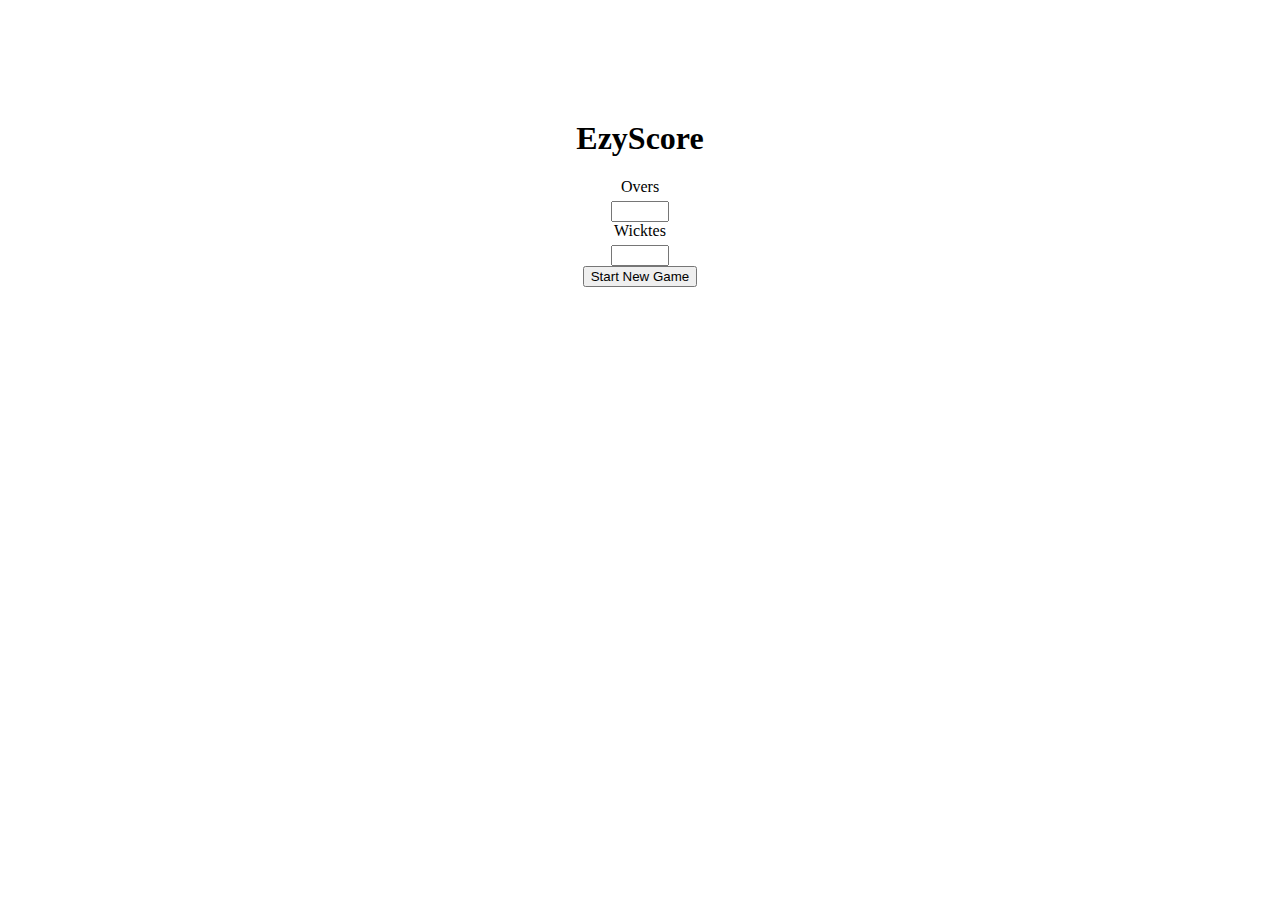
==== EzyScore/index.html @ ada6ce63 "Add the files" ====
﻿<!DOCTYPE html>
<html>
<head>
    <meta charset="utf-8" />
    <meta name="viewport" content="width=device-width, initial-scale=1.0">
    <link href="/content/bootstrap.css" rel="stylesheet" type="text/css" />
    <script src="/scripts/modernizr-2.6.2.js"></script>
</head>
<body ng-app="ezyScoreApp">
    <div class="conatainer" ng-controller="scoreController">
        <div id="welcome-window" style="text-align: center; margin-top: 120px;">
            <div>
                <h1>EzyScore</h1>
            </div>
            <form class="form-horizontal">
                <div class="form-group">
                    <div>
                        <label for="overs" class="control-label">Overs</label>
                    </div>
                    <div>
                        <input type="number" class="form-control" id="overs" ng-model="overs" style="width: 50px; display: inline; margin-top: 5px;"/>
                    </div>
                </div>
                <div class="form-group">
                    <div>
                        <label for="wickets" class="control-label">Wicktes</label>
                    </div>
                    <div>
                        <input type="number" class="form-control" id="wickets" ng-model="wickets" style="width: 50px; display: inline; margin-top: 5px;"/>
                    </div>
                </div>
                <div class="form-group center-block">
                    <div class="center-block">
                        <button type="submit" class="btn btn-primary btn-lg">Start New Game</button>
                    </div>
                </div>
            </form>
        </div>
        <div id="first-innings-window" ng-show="status == 'first-innings'"></div>
        <div id="second-innings-window" ng-show="status == 'second-innings'"></div>
    </div>

    <script src="/scripts/jquery-1.10.2.min.js"></script>
    <script src="/scripts/bootstrap.min.js"></script>
    <script src="/scripts/angular.min.js"></script>
    <script src="/Scripts/app.js"></script>
    <script src="/Scripts/controllers/scoreController.js"></script>
</body>
</html>
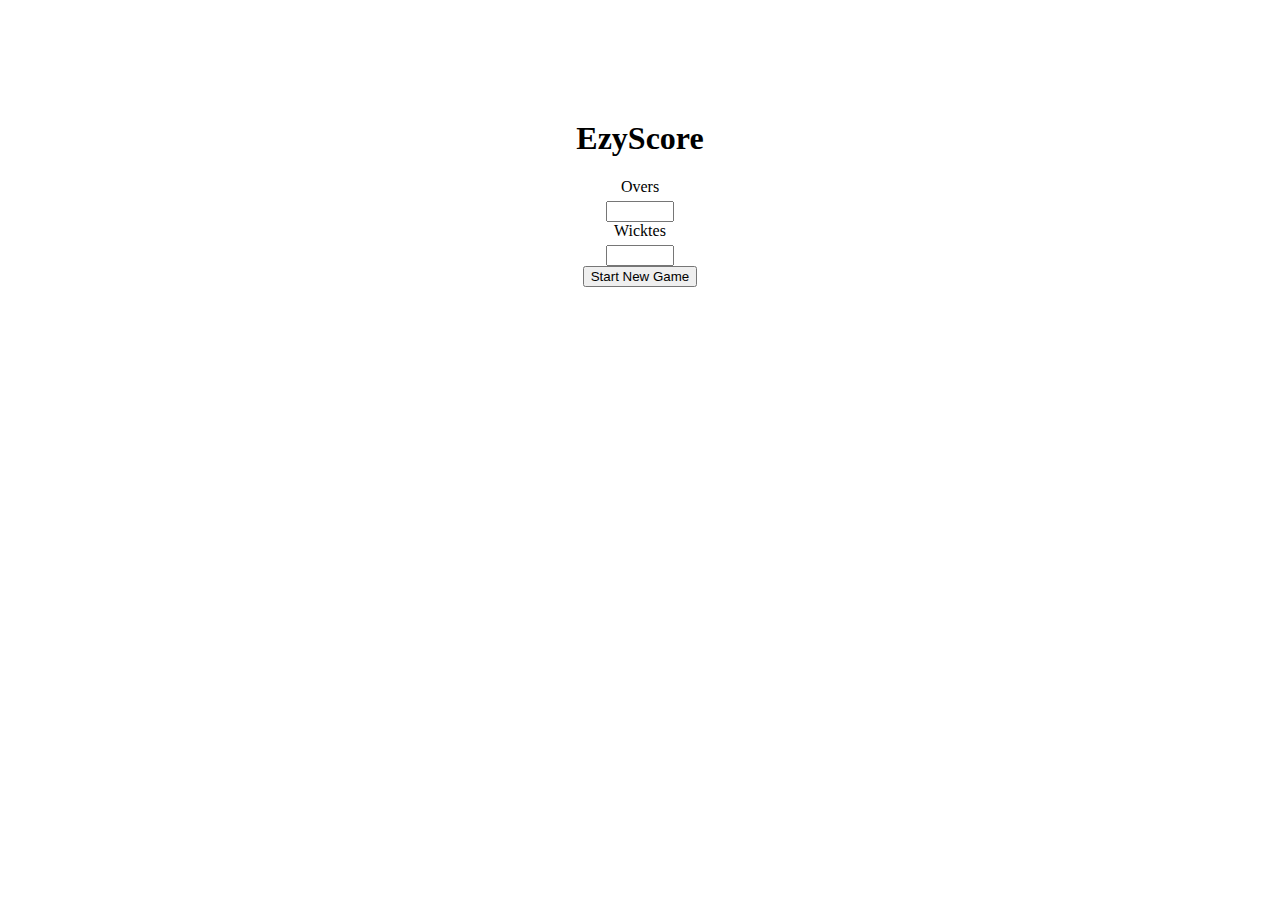
==== commit 5fbc7d74: "Add the undo functions" ====
--- a/EzyScore/index.html
+++ b/EzyScore/index.html
@@ -4,11 +4,12 @@
     <meta charset="utf-8" />
     <meta name="viewport" content="width=device-width, initial-scale=1.0">
     <link href="/content/bootstrap.css" rel="stylesheet" type="text/css" />
+    <link href="/content/site.css" rel="stylesheet" type="text/css" />
     <script src="/scripts/modernizr-2.6.2.js"></script>
 </head>
 <body ng-app="ezyScoreApp">
     <div class="conatainer" ng-controller="scoreController">
-        <div id="welcome-window" style="text-align: center; margin-top: 120px;">
+        <div id="welcome-view" style="text-align: center; margin-top: 120px;" ng-show="Game == null" ngcloak>
             <div>
                 <h1>EzyScore</h1>
             </div>
@@ -18,7 +19,7 @@
                         <label for="overs" class="control-label">Overs</label>
                     </div>
                     <div>
-                        <input type="number" class="form-control" id="overs" ng-model="overs" style="width: 50px; display: inline; margin-top: 5px;"/>
+                        <input type="number" class="form-control" id="overs" ng-model="overs" style="width: 60px; display: inline; margin-top: 5px;" min="2" />
                     </div>
                 </div>
                 <div class="form-group">
@@ -26,18 +27,22 @@
                         <label for="wickets" class="control-label">Wicktes</label>
                     </div>
                     <div>
-                        <input type="number" class="form-control" id="wickets" ng-model="wickets" style="width: 50px; display: inline; margin-top: 5px;"/>
+                        <input type="number" class="form-control" id="wickets" ng-model="wickets" style="width: 60px; display: inline; margin-top: 5px;" min="1" />
                     </div>
                 </div>
                 <div class="form-group center-block">
                     <div class="center-block">
-                        <button type="submit" class="btn btn-primary btn-lg">Start New Game</button>
+                        <button type="button" class="btn btn-primary btn-lg" ng-click="startGame()">Start New Game</button>
                     </div>
                 </div>
             </form>
         </div>
-        <div id="first-innings-window" ng-show="status == 'first-innings'"></div>
-        <div id="second-innings-window" ng-show="status == 'second-innings'"></div>
+        <div id="first-innings-view" ng-show="Game.Innings == 1" class="view" ngcloak ng-include="'team1.htm'">
+        </div>
+        <div id="second-innings-view" ng-show="Game.Innings == 2" ngcloak ng-include="'team2.htm'">
+        </div>
+        <div id="result-window-view" ng-show="Game.Winner != null" ngcloak ng-include="'result.htm'">
+        </div>
     </div>
 
     <script src="/scripts/jquery-1.10.2.min.js"></script>
@@ -45,5 +50,6 @@
     <script src="/scripts/angular.min.js"></script>
     <script src="/Scripts/app.js"></script>
     <script src="/Scripts/controllers/scoreController.js"></script>
+    <script src="/Scripts/game.js"></script>
 </body>
 </html>
